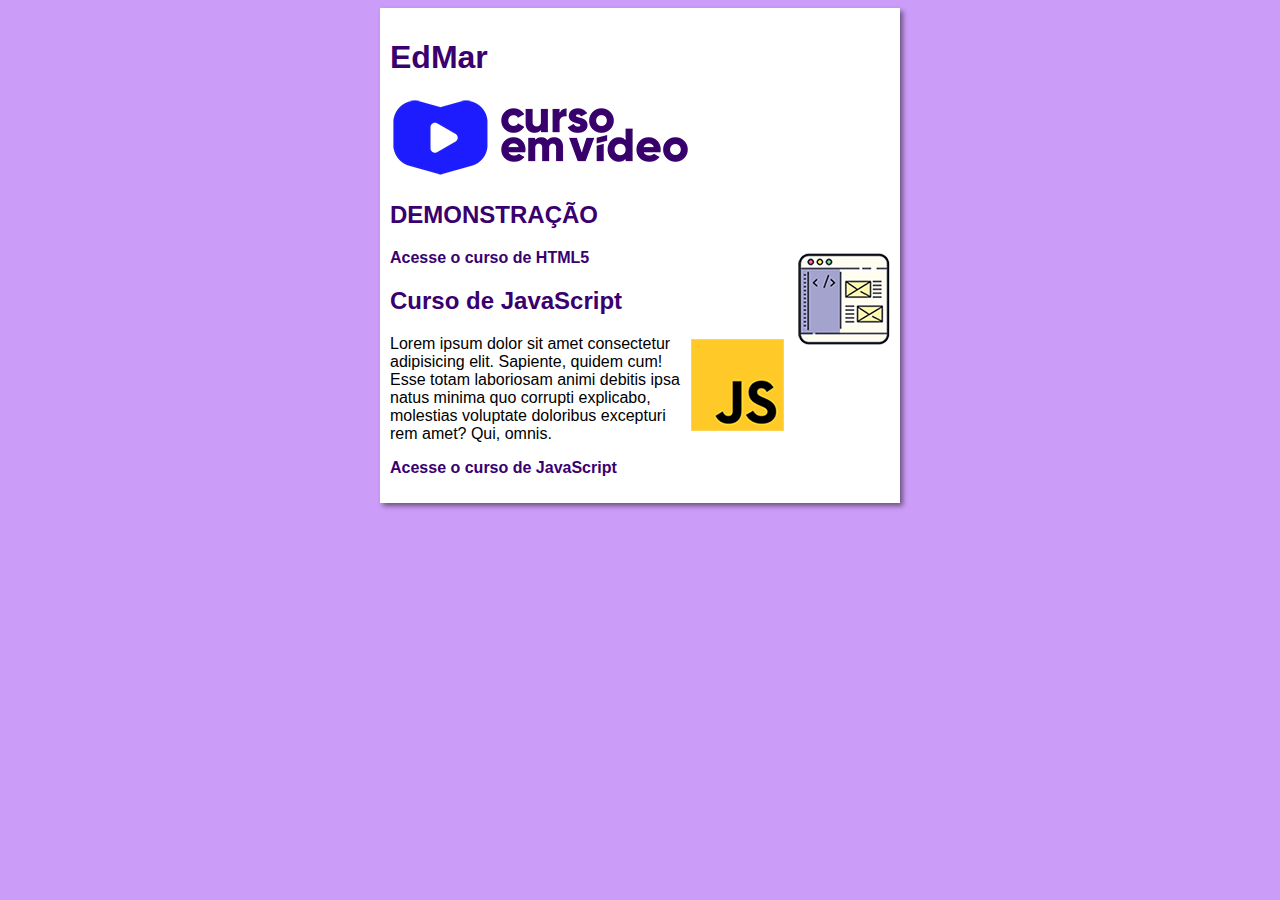
==== index.html @ 006497e7 "Update index.html" ====
<!DOCTYPE html>
<html lang="pt-br">
<head>
    <meta charset="UTF-8">
    <meta name="viewport" content="width=device-width, initial-scale=1.0">
    <title>EdMar</title>
    <link rel="stylesheet" href="estilos/style.css">
</head>
<body>
    <main>
        <header>
            <h1>EdMar</h1>
            <img src="imagens/curso-em-video-cor.png" alt="Curso em Vídeo">
        </header>
        <article>
            <h2>DEMONSTRAÇÃO</h2>
            <img class="lado" src="imagens/curso-html-css.png" alt="Curso HTML">
            <p></p>
            <p><a href="curso-html.html">Acesse o curso de HTML5</a></p>
        </article>
        <article>
            <h2>Curso de JavaScript</h2>
            <img class="lado" src="imagens/curso-javascript.png" alt="Curso JS">
            <p>Lorem ipsum dolor sit amet consectetur adipisicing elit. Sapiente, quidem cum! Esse totam laboriosam animi debitis ipsa natus minima quo corrupti explicabo, molestias voluptate doloribus excepturi rem amet? Qui, omnis.</p>
            <p><a href="curso-js.html">Acesse o curso de JavaScript</a></p>
        </article>
    </main>
</body>
</html>
---- estilos/style.css ----
*{
    font-family: Arial, Helvetica, sans-serif;
    font-size: 16px;
}

body{
    background-color: rgb(204, 157, 248);
}

main{
    background-color: white;
    width: 500px;
    margin: auto;
    padding: 10px;
    box-shadow: 3px 3px 5px rgba(0, 0, 0, 0.473);
}

h1 {
    font-size: 2em;
    color: rgb(58, 0, 112);
}

h2{
    font-size: 1.5em;
    color: rgb(58, 0, 112);
}

img.lado{
    float: right;
}

a {
    text-decoration: none;
    font-weight: bold;
    color: rgb(58,0,112);
}

a:hover{
    text-decoration: underline;
    color: rgb(26, 26, 255);
}
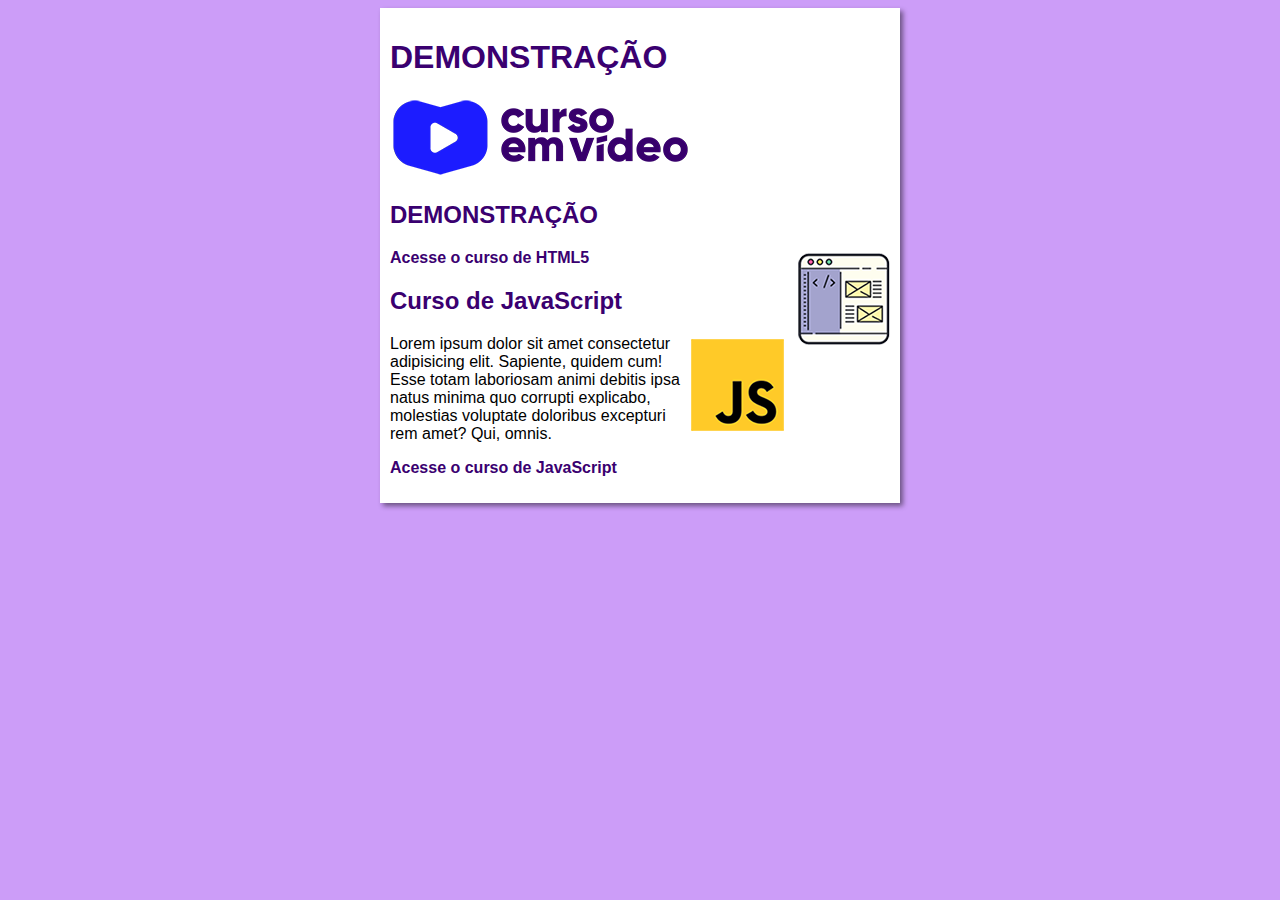
==== commit 3896ce41: "Update index.html" ====
--- a/index.html
+++ b/index.html
@@ -9,7 +9,7 @@
 <body>
     <main>
         <header>
-            <h1>EdMar</h1>
+            <h1>DEMONSTRAÇÃO</h1>
             <img src="imagens/curso-em-video-cor.png" alt="Curso em Vídeo">
         </header>
         <article>
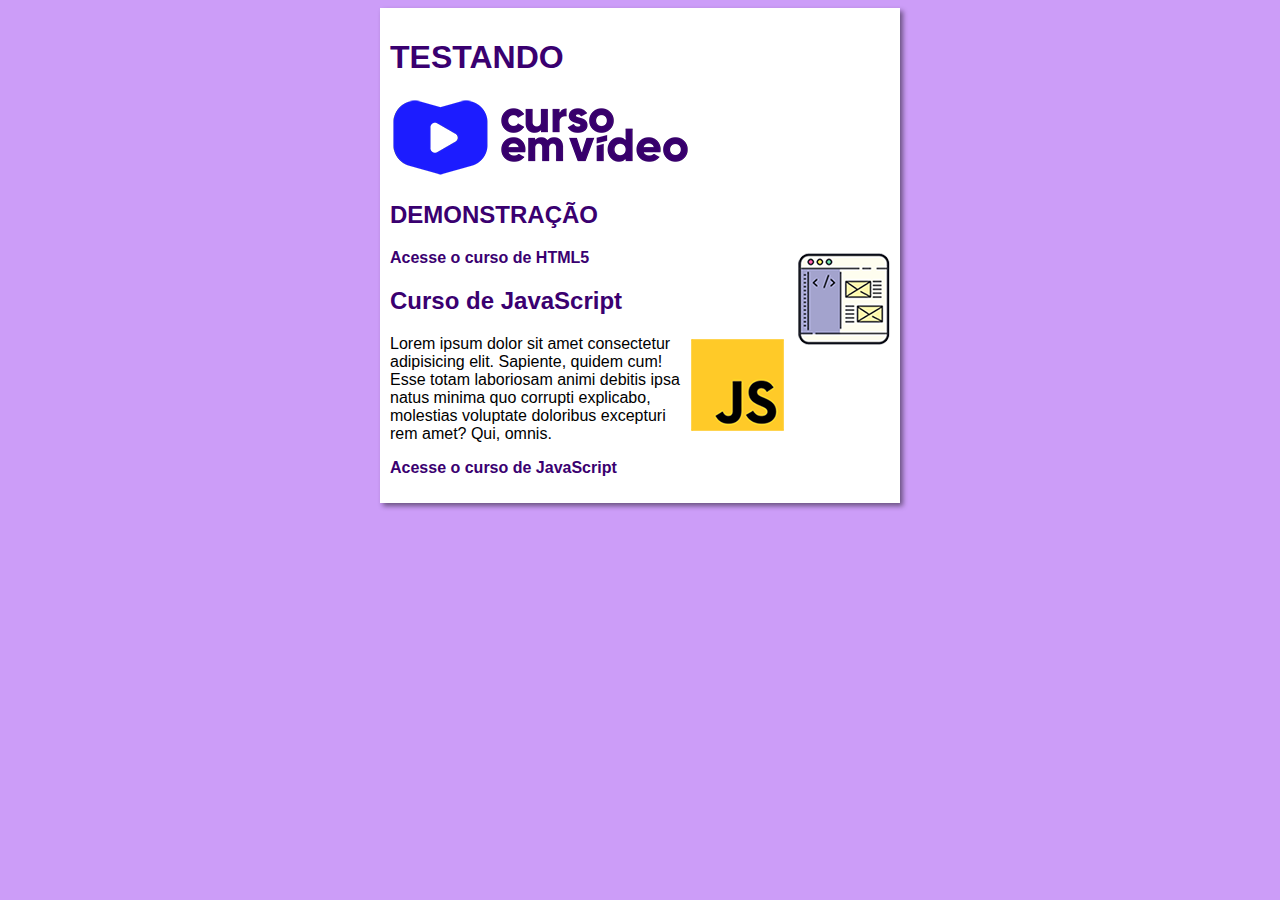
==== commit ccdfbe22: "Update index.html" ====
--- a/index.html
+++ b/index.html
@@ -3,13 +3,13 @@
 <head>
     <meta charset="UTF-8">
     <meta name="viewport" content="width=device-width, initial-scale=1.0">
-    <title>EdMar</title>
+    <title>TESTANDO</title>
     <link rel="stylesheet" href="estilos/style.css">
 </head>
 <body>
     <main>
         <header>
-            <h1>DEMONSTRAÇÃO</h1>
+            <h1>TESTANDO</h1>
             <img src="imagens/curso-em-video-cor.png" alt="Curso em Vídeo">
         </header>
         <article>
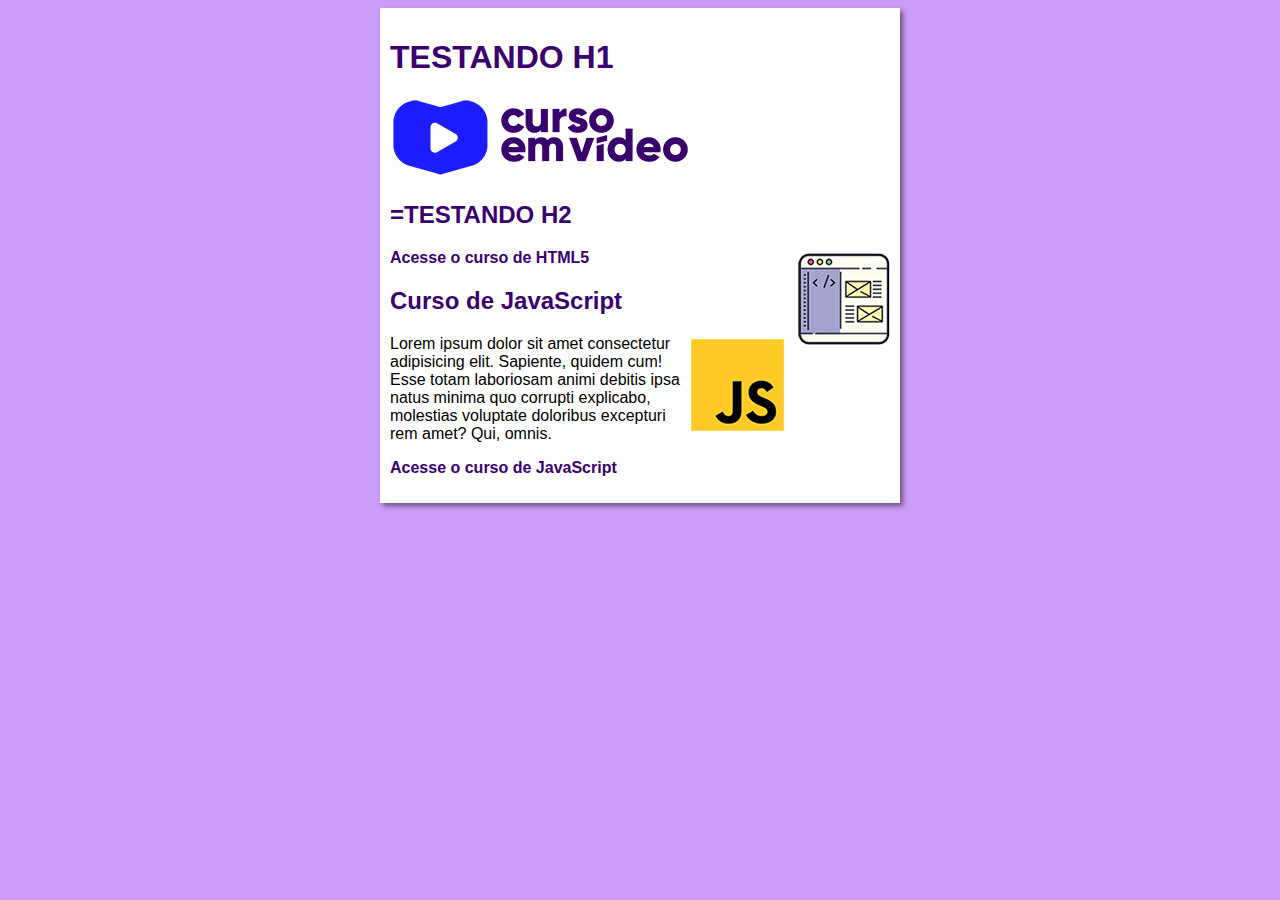
==== commit 60d06614: "Update index.html" ====
--- a/index.html
+++ b/index.html
@@ -9,11 +9,11 @@
 <body>
     <main>
         <header>
-            <h1>TESTANDO</h1>
+            <h1>TESTANDO H1</h1>
             <img src="imagens/curso-em-video-cor.png" alt="Curso em Vídeo">
         </header>
         <article>
-            <h2>DEMONSTRAÇÃO</h2>
+            <h2>=TESTANDO H2</h2>
             <img class="lado" src="imagens/curso-html-css.png" alt="Curso HTML">
             <p></p>
             <p><a href="curso-html.html">Acesse o curso de HTML5</a></p>
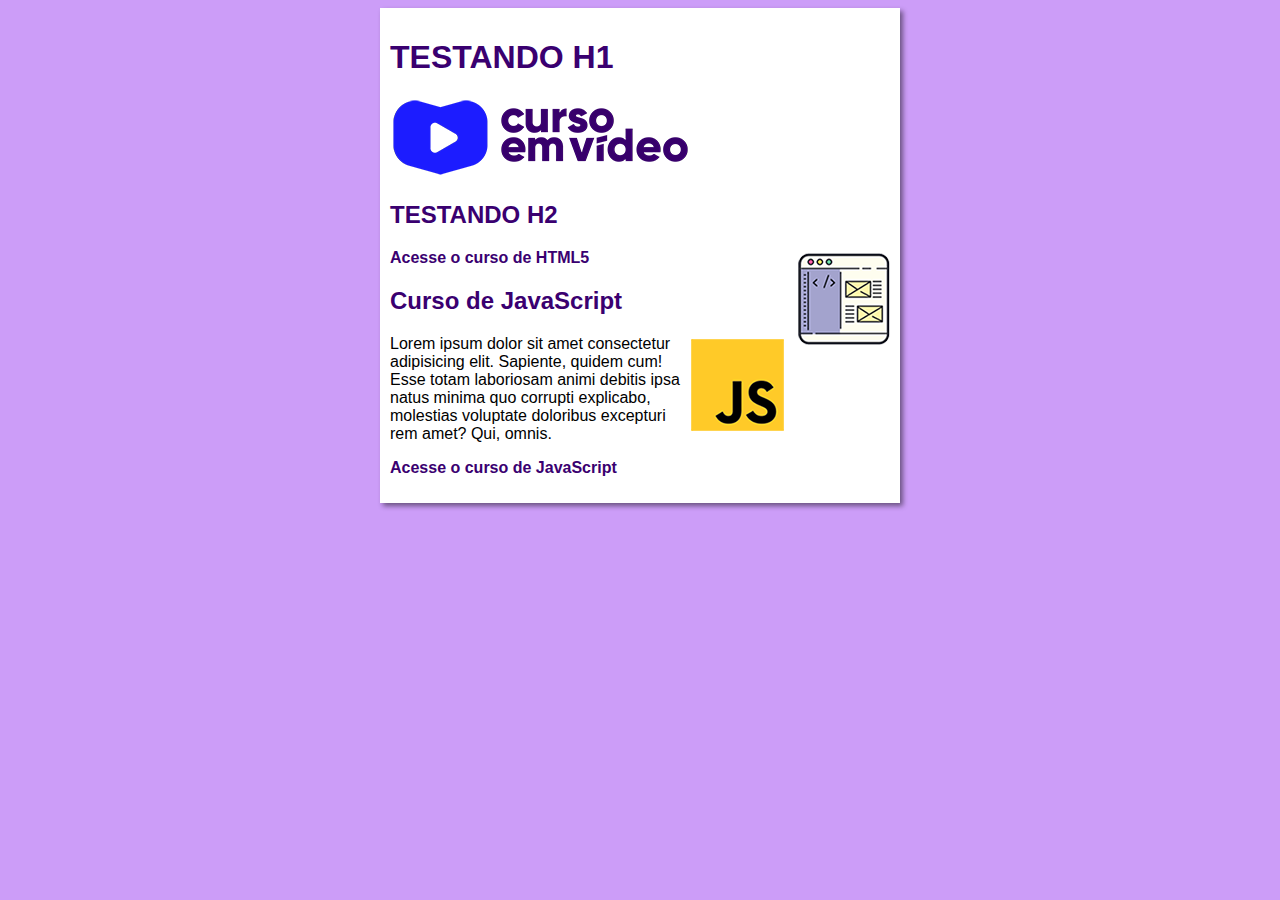
==== commit 816d9226: "Update index.html" ====
--- a/index.html
+++ b/index.html
@@ -13,7 +13,7 @@
             <img src="imagens/curso-em-video-cor.png" alt="Curso em Vídeo">
         </header>
         <article>
-            <h2>=TESTANDO H2</h2>
+            <h2>TESTANDO H2</h2>
             <img class="lado" src="imagens/curso-html-css.png" alt="Curso HTML">
             <p></p>
             <p><a href="curso-html.html">Acesse o curso de HTML5</a></p>
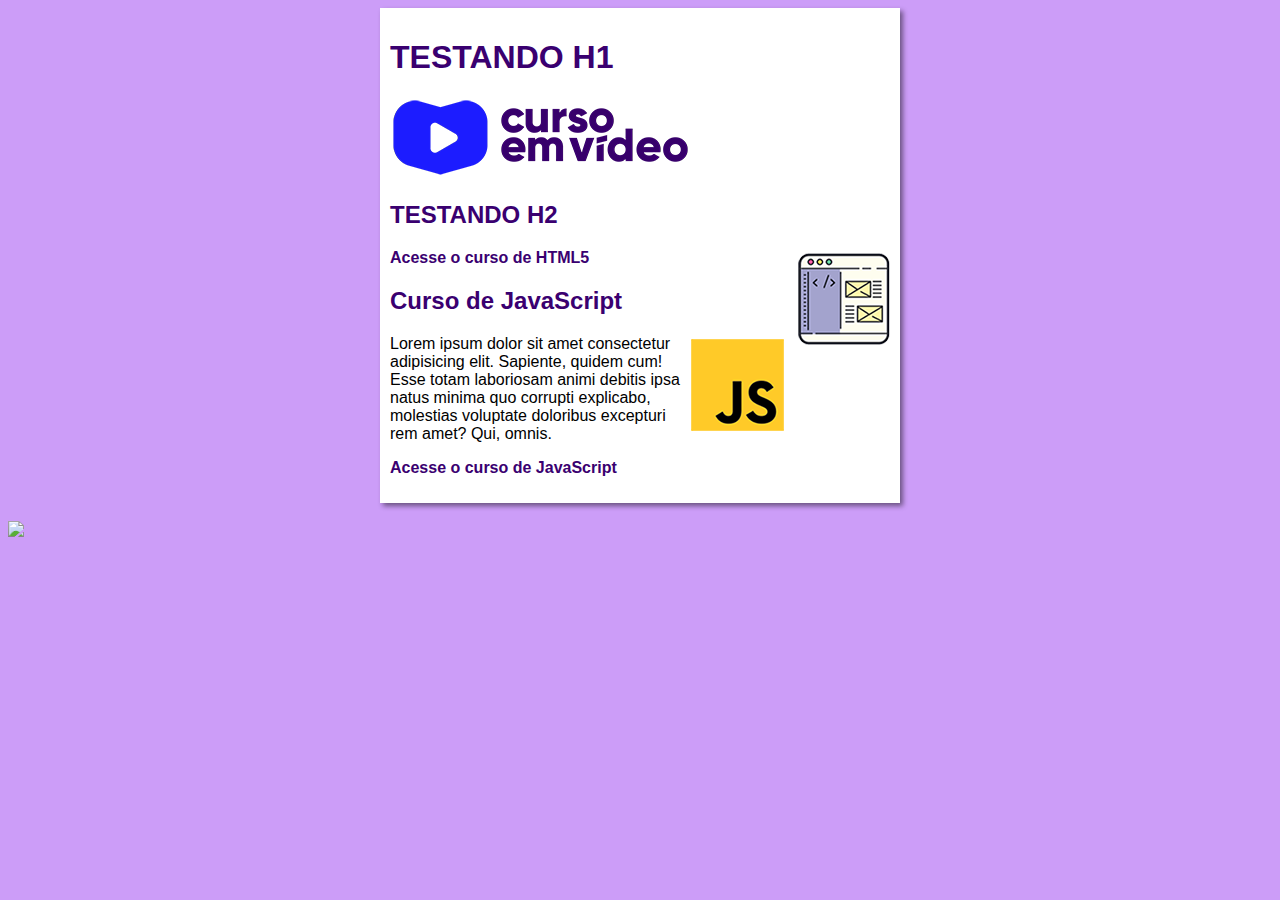
==== commit f5078420: "inseri imagem girando" ====
--- a/index.html
+++ b/index.html
@@ -25,5 +25,19 @@
             <p><a href="curso-js.html">Acesse o curso de JavaScript</a></p>
         </article>
     </main>
+
+    <style>
+        @keyframes girar {
+            from {transform: rotate(0deg);}
+            to {transform: rotate(360deg);}
+        }
+        
+        .imagem-girar {
+            animation: girar 2s linear infinite;
+        }
+        </style>
+        <br/>
+        <img src="https://static.vecteezy.com/ti/fotos-gratis/t2/22653879-fantasia-ilha-com-cachoeiras-3d-ilustracao-elementos-do-isto-imagem-mobiliado-de-nasa-generativo-ai-gratis-foto.jpg" class="imagem-girar">        
+
 </body>
 </html>
